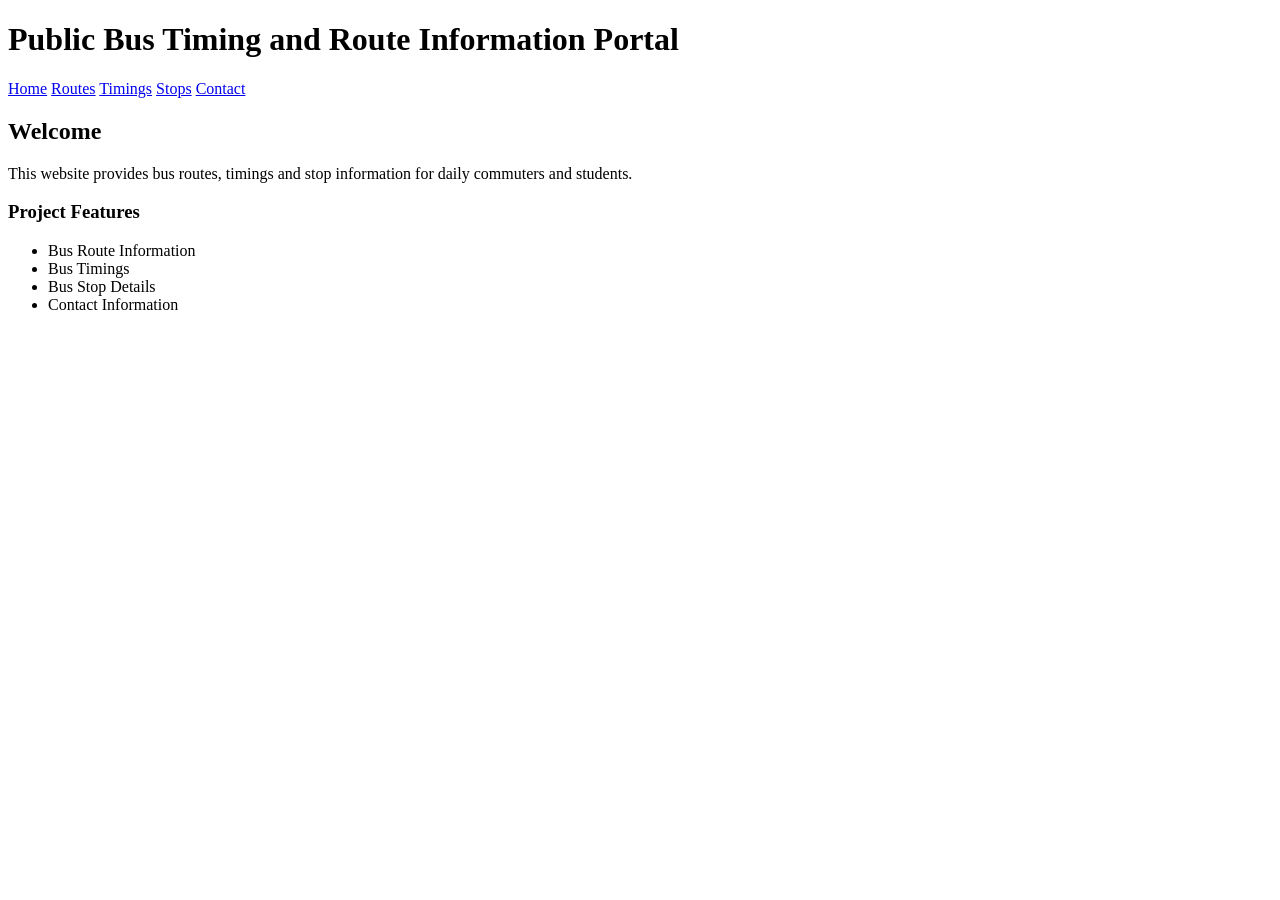
==== index.html @ cdc4df2d "Add initial HTML structure for bus information portal" ====
<!DOCTYPE html>
<html>
<head>
    <title>Public Bus Timing and Route Information Portal</title>
    <link rel="stylesheet" href="style.css">
</head>
<body>

<header>
    <h1>Public Bus Timing and Route Information Portal</h1>

    <nav>
        <a href="index.html">Home</a>
        <a href="routes.html">Routes</a>
        <a href="timings.html">Timings</a>
        <a href="stops.html">Stops</a>
        <a href="contact.html">Contact</a>
    </nav>
</header>

<section class="container">
    <h2>Welcome</h2>

    <p>
        This website provides bus routes, timings and stop information
        for daily commuters and students.
    </p>

    <h3>Project Features</h3>

    <ul>
        <li>Bus Route Information</li>
        <li>Bus Timings</li>
        <li>Bus Stop Details</li>
        <li>Contact Information</li>
    </ul>
</section>

</body>
</html>
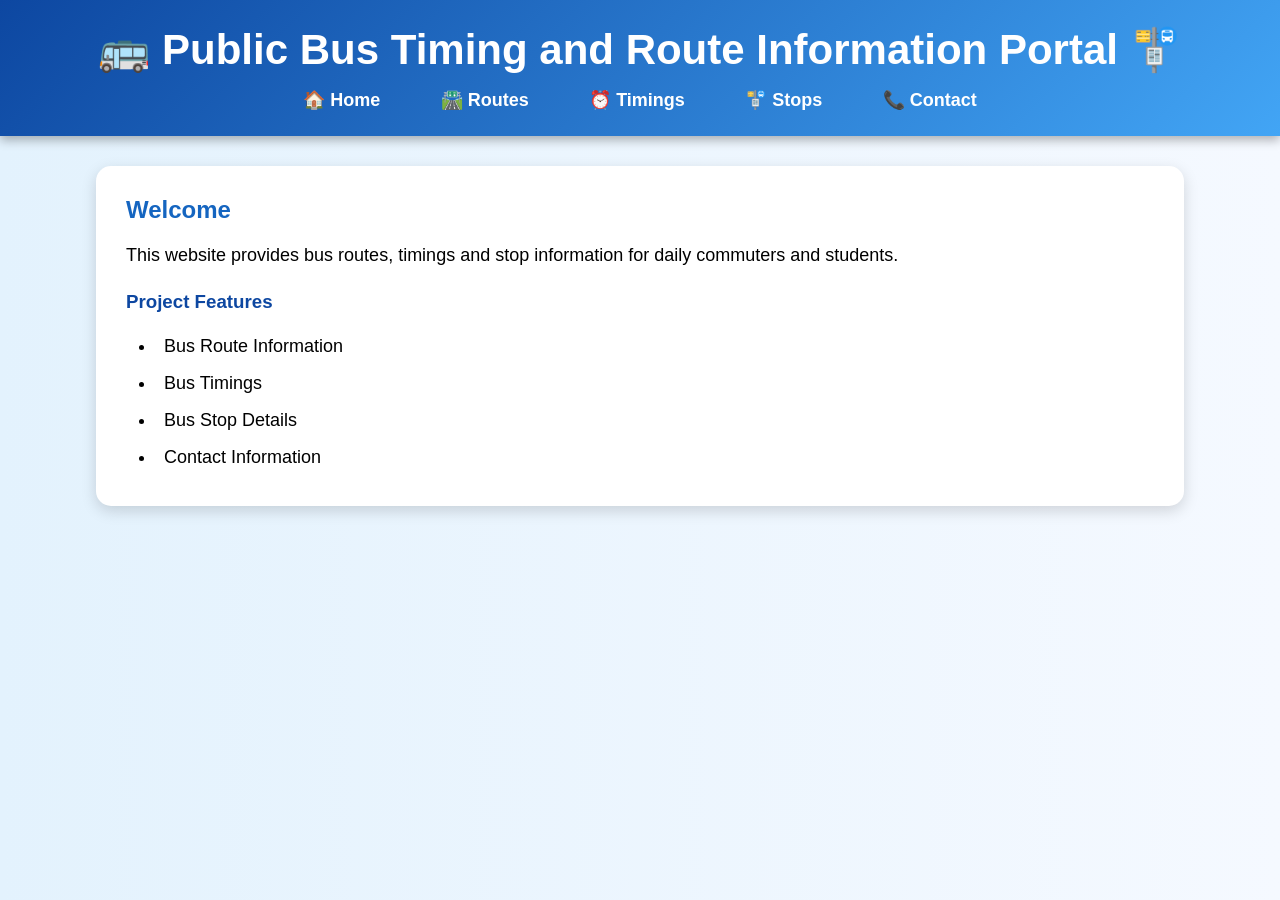
==== commit 2518c81a: "Update index.html" ====
--- a/index.html
+++ b/index.html
@@ -10,11 +10,11 @@
     <h1>Public Bus Timing and Route Information Portal</h1>
 
     <nav>
-        <a href="index.html">Home</a>
-        <a href="routes.html">Routes</a>
-        <a href="timings.html">Timings</a>
-        <a href="stops.html">Stops</a>
-        <a href="contact.html">Contact</a>
+        <a href="index.html">🏠 Home</a>
+        <a href="routes.html">🛣️ Routes</a>
+        <a href="timings.html">⏰ Timings</a>
+        <a href="stops.html">🚏 Stops</a>
+        <a href="contact.html">📞 Contact</a>
     </nav>
 </header>
 
--- a/style.css
+++ b/style.css
@@ -0,0 +1,229 @@
+
+*{
+    margin:0;
+    padding:0;
+    box-sizing:border-box;
+}
+
+body{
+    font-family:'Segoe UI', Tahoma, Geneva, Verdana, sans-serif;
+    background:linear-gradient(to right,#e3f2fd,#f5f9ff);
+    min-height:100vh;
+}
+
+/* Header */
+
+header{
+    background:linear-gradient(135deg,#0d47a1,#42a5f5);
+    color:white;
+    text-align:center;
+    padding:25px;
+    box-shadow:0 4px 10px rgba(0,0,0,0.3);
+}
+
+header h1{
+    font-size:42px;
+    margin-bottom:15px;
+}
+
+header h1::before{
+    content:"🚌 ";
+}
+
+header h1::after{
+    content:" 🚏";
+}
+
+/* Navigation */
+
+nav{
+    margin-top:10px;
+}
+
+nav a{
+    color:white;
+    text-decoration:none;
+    font-size:18px;
+    font-weight:bold;
+    margin:0 10px;
+    padding:10px 18px;
+    border-radius:25px;
+    transition:0.3s;
+}
+
+nav a:hover{
+    background:white;
+    color:#0d47a1;
+}
+
+/* Container */
+
+.container{
+    width:85%;
+    margin:30px auto;
+    background:white;
+    padding:30px;
+    border-radius:15px;
+    box-shadow:0 5px 15px rgba(0,0,0,0.15);
+    transition:0.3s;
+}
+
+.container:hover{
+    transform:translateY(-3px);
+}
+
+/* Hero Section */
+
+.hero{
+    text-align:center;
+    padding:40px;
+}
+
+.hero h2{
+    font-size:40px;
+    color:#0d47a1;
+    margin-bottom:10px;
+}
+
+.hero p{
+    font-size:22px;
+    color:#555;
+}
+
+/* Headings */
+
+h2{
+    color:#1565c0;
+    margin-bottom:15px;
+}
+
+h3{
+    color:#0d47a1;
+    margin-top:20px;
+    margin-bottom:10px;
+}
+
+/* Paragraph */
+
+p{
+    font-size:18px;
+    line-height:1.8;
+}
+
+/* Feature List */
+
+ul{
+    margin-left:30px;
+    margin-top:15px;
+}
+
+ul li{
+    font-size:18px;
+    padding:8px;
+}
+
+/* Tables */
+
+table{
+    width:100%;
+    border-collapse:collapse;
+    margin-top:20px;
+    overflow:hidden;
+    border-radius:10px;
+}
+
+th{
+    background:linear-gradient(135deg,#1565c0,#42a5f5);
+    color:white;
+    padding:15px;
+    font-size:18px;
+}
+
+td{
+    padding:14px;
+    text-align:center;
+    border:1px solid #ddd;
+}
+
+tr:nth-child(even){
+    background:#e3f2fd;
+}
+
+tr:hover{
+    background:#bbdefb;
+    transition:0.3s;
+}
+
+/* Contact Cards */
+
+.contact-box{
+    background:#f5f9ff;
+    padding:20px;
+    border-left:5px solid #1565c0;
+    border-radius:10px;
+    margin-top:20px;
+}
+
+/* Footer */
+
+footer{
+    background:linear-gradient(135deg,#0d47a1,#42a5f5);
+    color:white;
+    text-align:center;
+    padding:20px;
+    margin-top:30px;
+    font-size:17px;
+}
+
+footer p{
+    margin:5px;
+}
+
+/* Buttons */
+
+.btn{
+    display:inline-block;
+    margin-top:15px;
+    background:#1565c0;
+    color:white;
+    padding:10px 20px;
+    border-radius:25px;
+    text-decoration:none;
+    transition:0.3s;
+}
+
+.btn:hover{
+    background:#0d47a1;
+}
+
+/* Responsive */
+
+@media(max-width:768px){
+
+    header h1{
+        font-size:28px;
+    }
+
+    nav a{
+        display:block;
+        margin:10px auto;
+        width:200px;
+    }
+
+    .container{
+        width:95%;
+        padding:20px;
+    }
+
+    .hero h2{
+        font-size:28px;
+    }
+
+    .hero p{
+        font-size:18px;
+    }
+
+    table{
+        font-size:14px;
+    }
+}
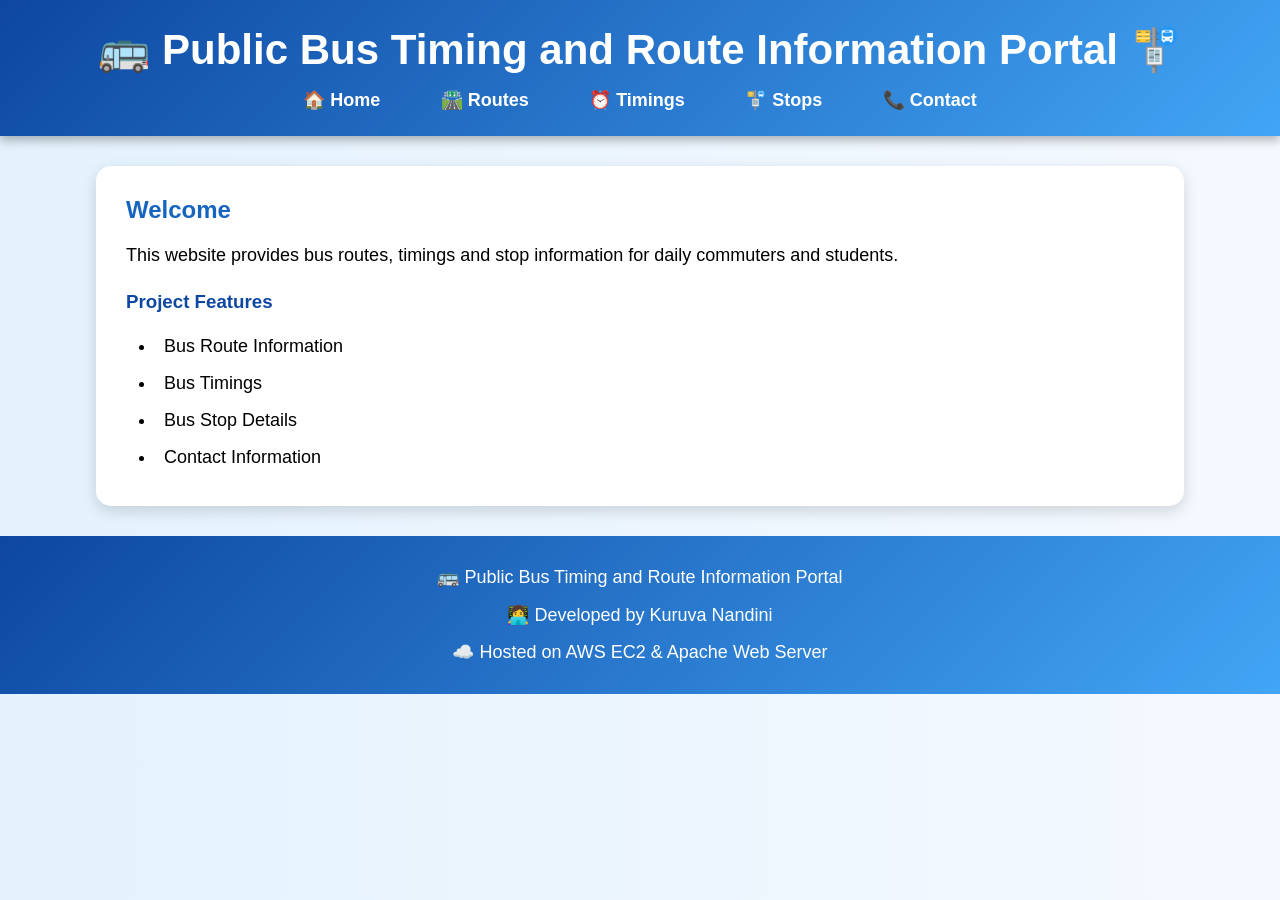
==== commit f8cb3e39: "Update index.html" ====
--- a/index.html
+++ b/index.html
@@ -35,6 +35,10 @@
         <li>Contact Information</li>
     </ul>
 </section>
-
+<footer>
+    <p>🚌 Public Bus Timing and Route Information Portal</p>
+    <p>👩‍💻 Developed by Kuruva Nandini</p>
+    <p>☁️ Hosted on AWS EC2 & Apache Web Server</p>
+</footer>
 </body>
 </html>
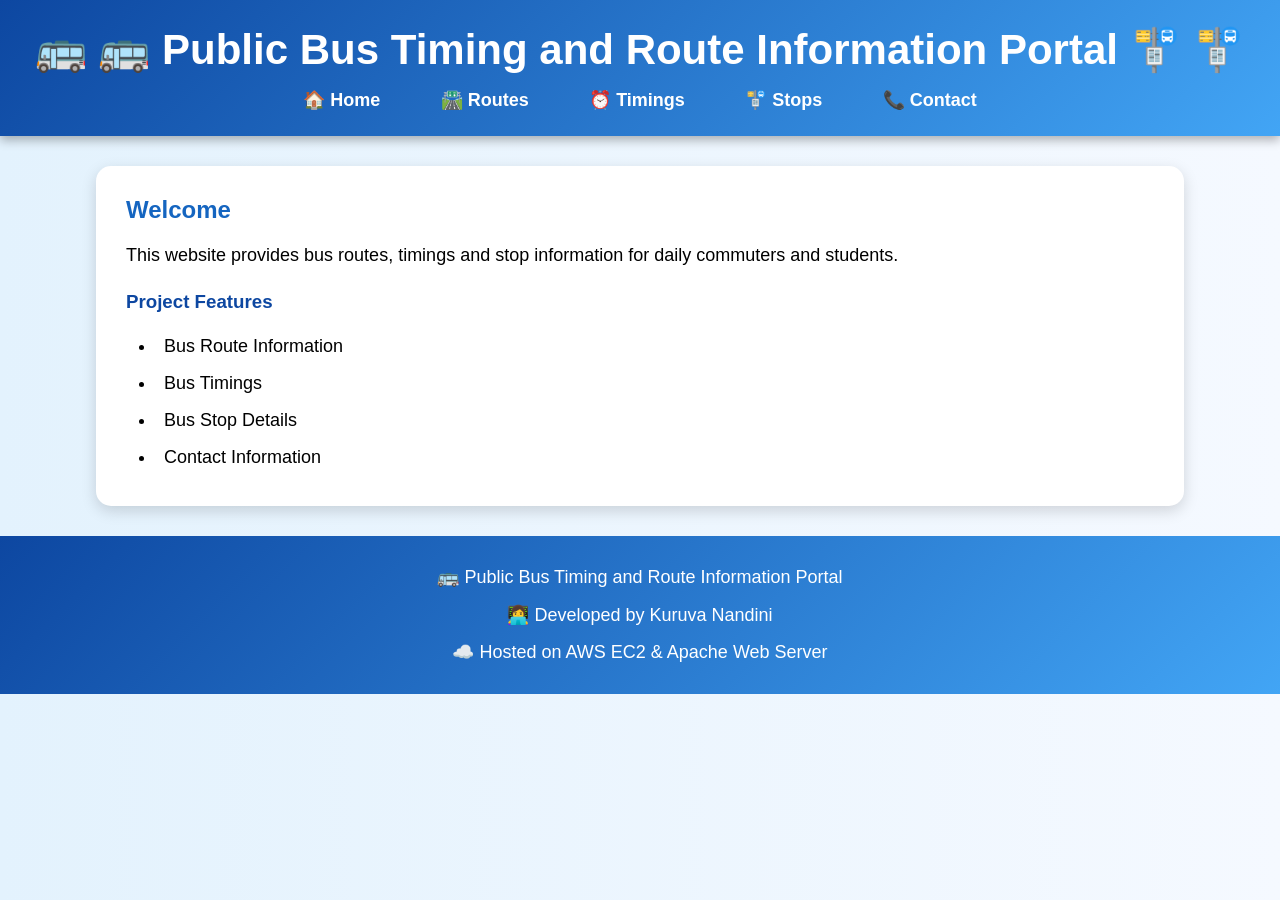
==== commit d2a59fe5: "Update index.html" ====
--- a/index.html
+++ b/index.html
@@ -1,13 +1,15 @@
 <!DOCTYPE html>
 <html>
 <head>
+    <meta charset="UTF-8">
+    <meta name="viewport" content="width=device-width, initial-scale=1.0">
     <title>Public Bus Timing and Route Information Portal</title>
     <link rel="stylesheet" href="style.css">
 </head>
 <body>
 
 <header>
-    <h1>Public Bus Timing and Route Information Portal</h1>
+    <h1>🚌 Public Bus Timing and Route Information Portal 🚏</h1>
 
     <nav>
         <a href="index.html">🏠 Home</a>
